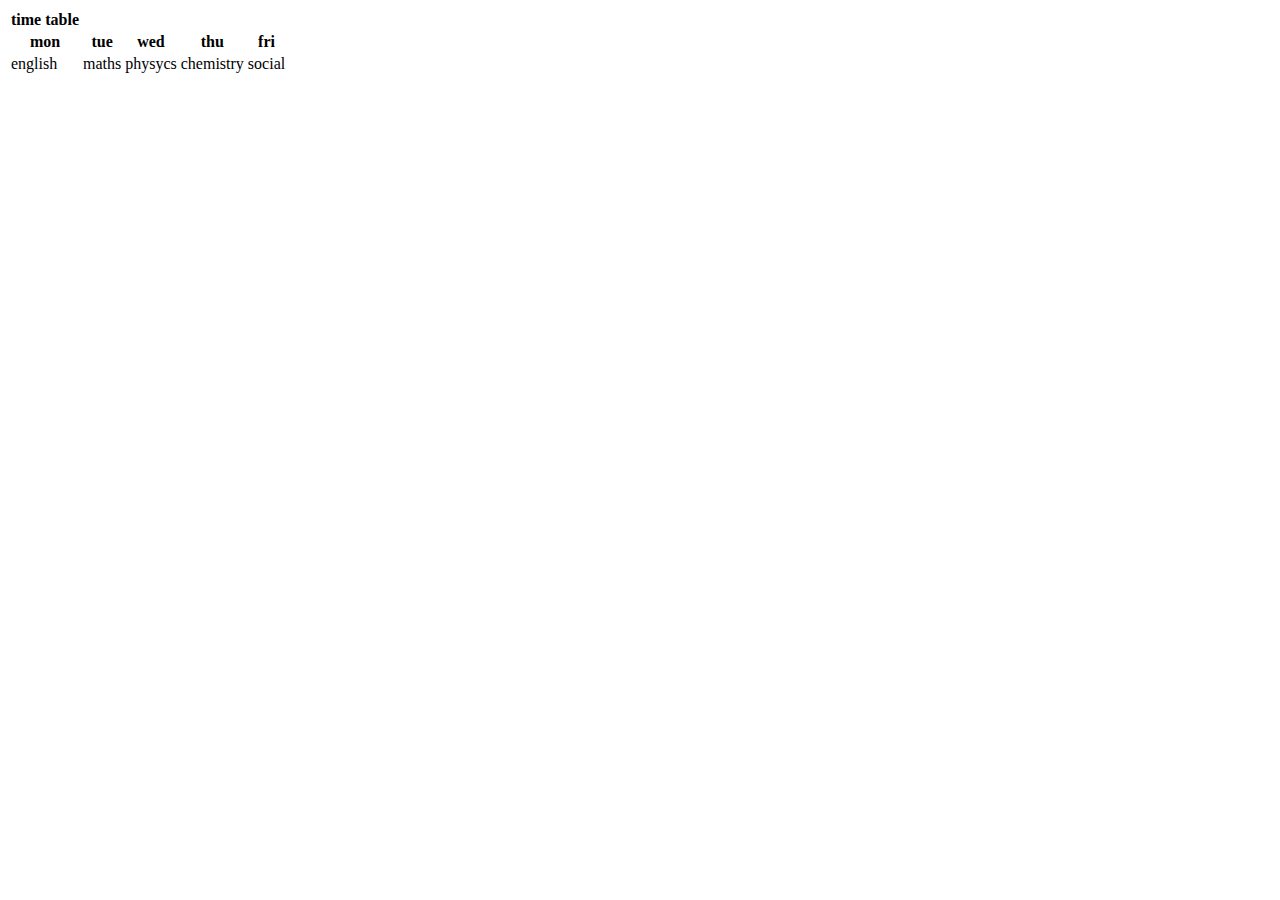
==== .vscode/index.html @ db890e3c "message" ====
<!DOCTYPE html>
<html lang="en">
<head>
    <title>table</title>
    <meta charset="UTF-8">
    <meta name="viewport" content="width=device-width, initial-scale=1.0">
    <title>Document</title>
</head>
<body>
    <table><border=2></border>
    <cellspacing=5></cellspacing>
    <cellpadding=7></cellpadding>
    <tr><th>time table</th></tr>
    <tr><th>mon</th>
    <th>tue</th>
<th>wed</th>
<th>thu</th>
<th>fri</th></tr>
    <tr><td>english</td><td>maths
    </td><td>physycs</td><td>chemistry</td><td>social</td></tr>
    </table>
    
</body>
</html>
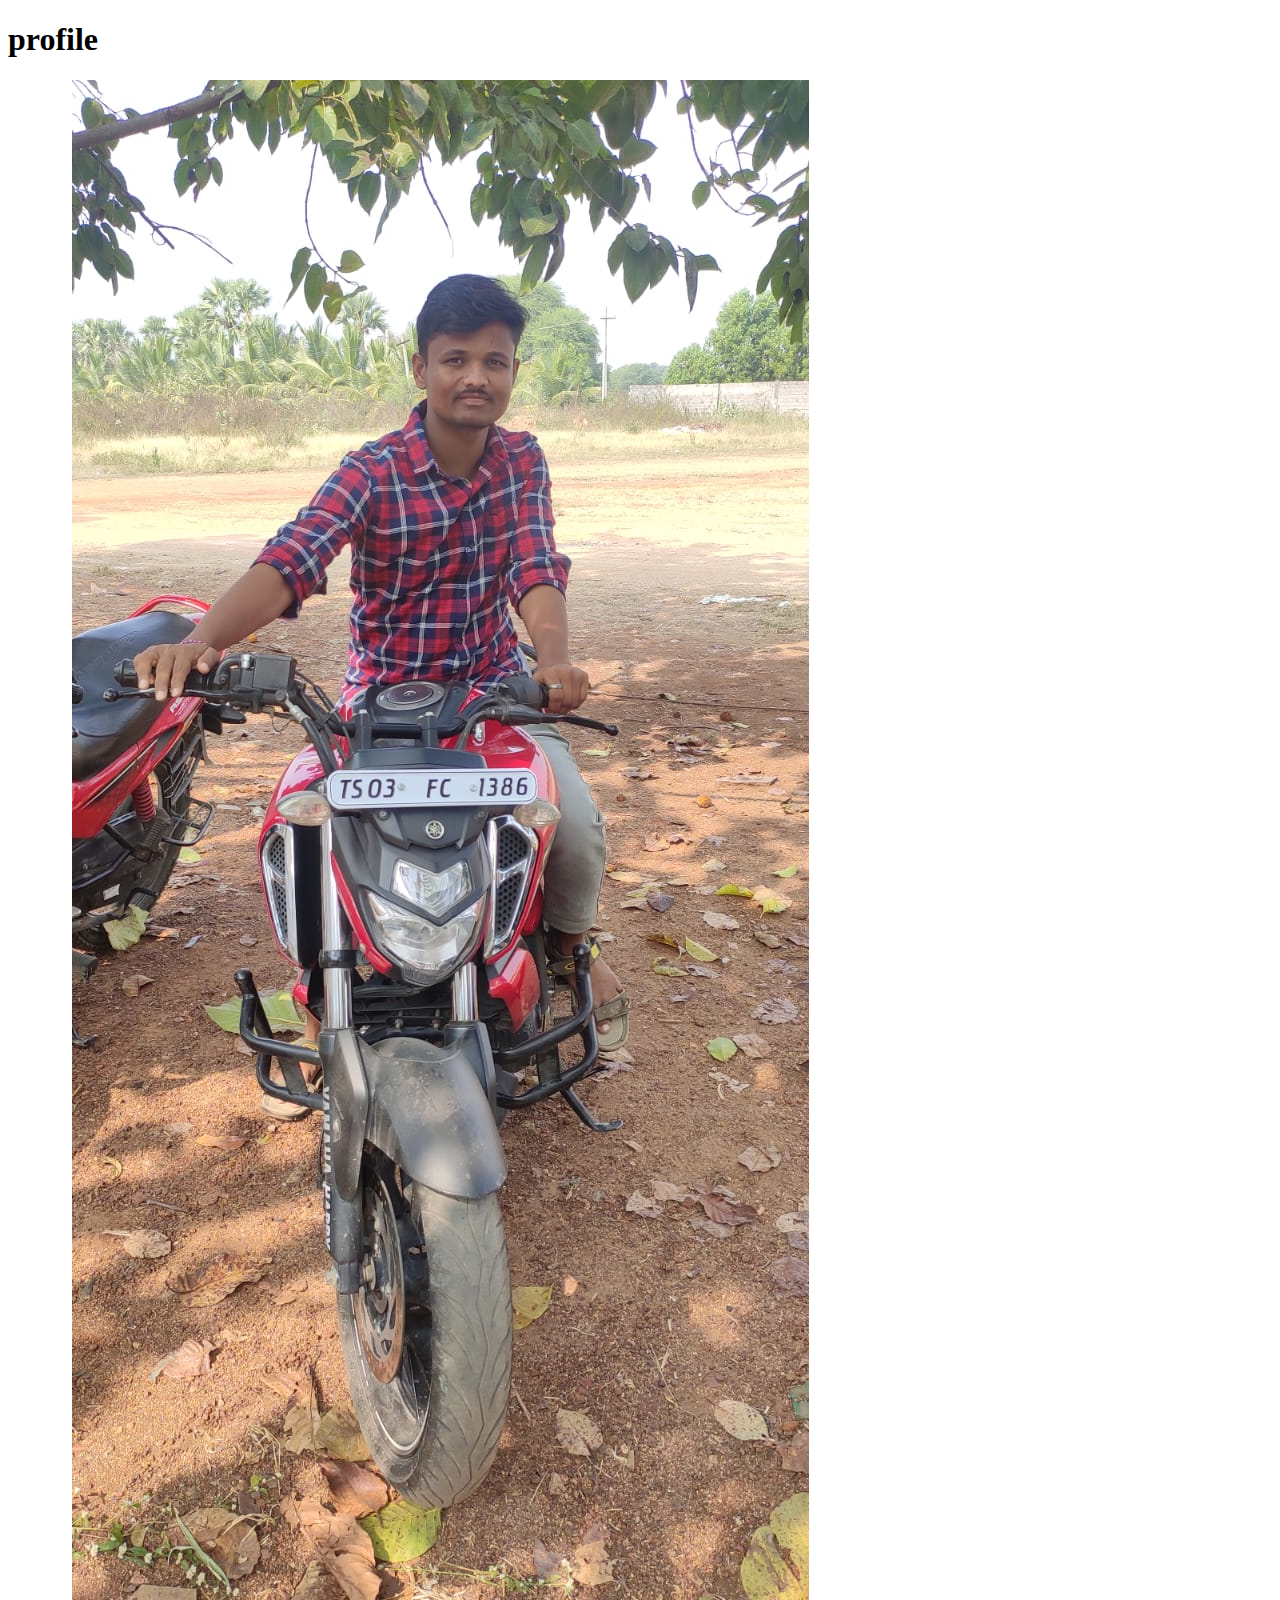
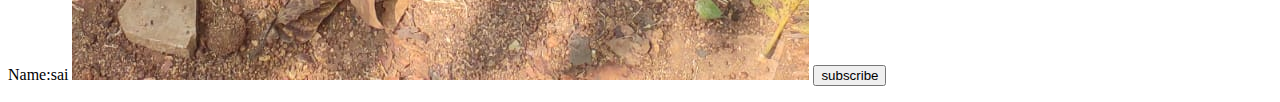
==== commit 5455d10e: "update" ====
--- a/.vscode/index.html
+++ b/.vscode/index.html
@@ -1,24 +1,17 @@
 <!DOCTYPE html>
 <html lang="en">
 <head>
-    <title>table</title>
     <meta charset="UTF-8">
     <meta name="viewport" content="width=device-width, initial-scale=1.0">
-    <title>Document</title>
+    <title>sai</title>
 </head>
 <body>
-    <table><border=2></border>
-    <cellspacing=5></cellspacing>
-    <cellpadding=7></cellpadding>
-    <tr><th>time table</th></tr>
-    <tr><th>mon</th>
-    <th>tue</th>
-<th>wed</th>
-<th>thu</th>
-<th>fri</th></tr>
-    <tr><td>english</td><td>maths
-    </td><td>physycs</td><td>chemistry</td><td>social</td></tr>
-    </table>
-    
+    <h1>profile</h1>
+    <p>Name:sai
+          <img src="./sai.jpg">
+        <a href="http://www.youtube.com/@abhifinearts6484">
+            <button>subscribe</button>
+        </a>
+    </p>
 </body>
 </html>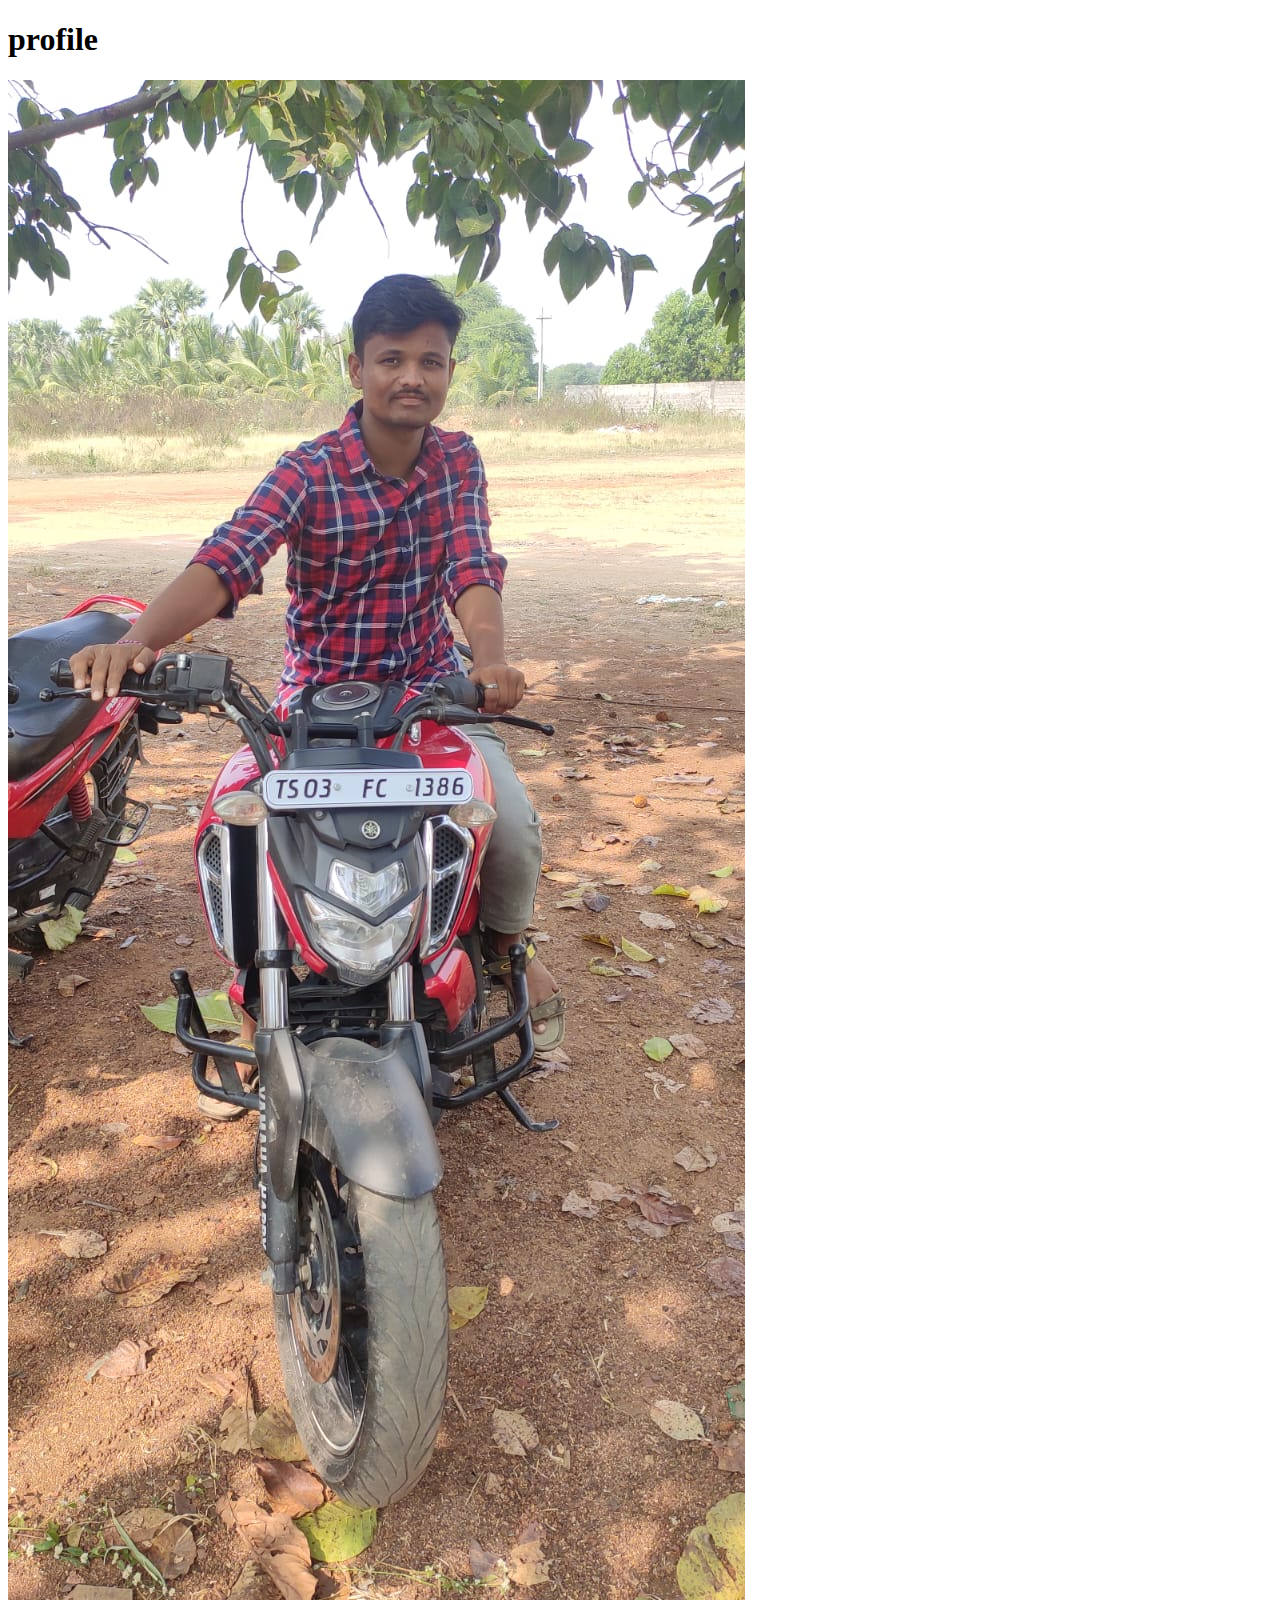
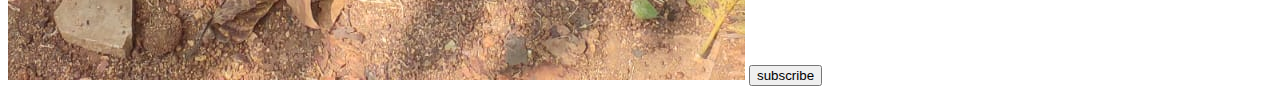
==== commit 64b928b3: "update" ====
--- a/.vscode/index.html
+++ b/.vscode/index.html
@@ -7,11 +7,9 @@
 </head>
 <body>
     <h1>profile</h1>
-    <p>Name:sai
-          <img src="./sai.jpg">
+      <img src="./sai.jpg"><size=30
         <a href="http://www.youtube.com/@abhifinearts6484">
-            <button>subscribe</button>
+           <button>subscribe</button>
         </a>
-    </p>
 </body>
 </html>